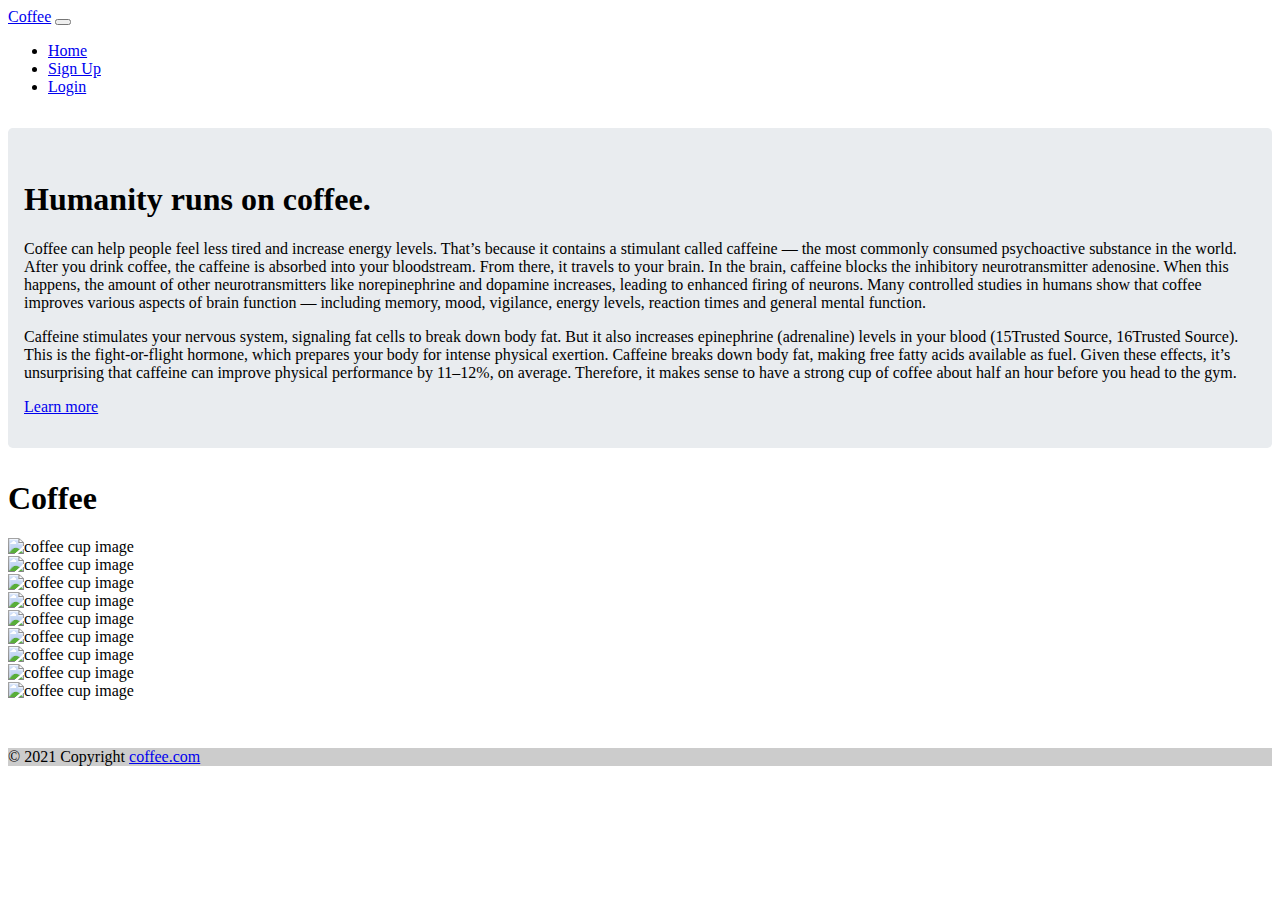
==== index.html @ 8d2e04e0 "Add a foolter and some CSS to index.html" ====
<!DOCTYPE html>
<html lang="en">

<head>
    <meta charset="UTF-8">
    <meta http-equiv="X-UA-Compatible" content="IE=edge">
    <meta name="viewport" content="width=device-width, initial-scale=1.0">

    <link rel="stylesheet" href="CSS/indexStyle.css">
    <!-- Bootstrap -->
    <link href="https://cdn.jsdelivr.net/npm/bootstrap@5.0.0-beta2/dist/css/bootstrap.min.css" rel="stylesheet" integrity="sha384-BmbxuPwQa2lc/FVzBcNJ7UAyJxM6wuqIj61tLrc4wSX0szH/Ev+nYRRuWlolflfl" crossorigin="anonymous">
    <script src="https://cdn.jsdelivr.net/npm/bootstrap@5.0.0-beta2/dist/js/bootstrap.bundle.min.js" integrity="sha384-b5kHyXgcpbZJO/tY9Ul7kGkf1S0CWuKcCD38l8YkeH8z8QjE0GmW1gYU5S9FOnJ0" crossorigin="anonymous"></script>
    <script src="https://cdn.jsdelivr.net/npm/@popperjs/core@2.6.0/dist/umd/popper.min.js" integrity="sha384-KsvD1yqQ1/1+IA7gi3P0tyJcT3vR+NdBTt13hSJ2lnve8agRGXTTyNaBYmCR/Nwi" crossorigin="anonymous"></script>
    <script src="https://cdn.jsdelivr.net/npm/bootstrap@5.0.0-beta2/dist/js/bootstrap.min.js" integrity="sha384-nsg8ua9HAw1y0W1btsyWgBklPnCUAFLuTMS2G72MMONqmOymq585AcH49TLBQObG" crossorigin="anonymous"></script>

    <title>Coffee</title>
</head>

<body>
    <nav class="navbar navbar-expand-lg navbar-dark bg-dark">
        <div class="container-fluid">
            <a class="navbar-brand" href="#">Coffee</a>
            <button class="navbar-toggler" type="button" data-bs-toggle="collapse" data-bs-target="#navbarNav" aria-controls="navbarNav" aria-expanded="false" aria-label="Toggle navigation">
            <span class="navbar-toggler-icon"></span>
          </button>
            <div class="collapse navbar-collapse" id="navbarNav">
                <ul class="navbar-nav">
                    <li class="nav-item">
                        <a class="nav-link active" aria-current="page" href="#">Home</a>
                    </li>
                    <li class="nav-item">
                        <a class="nav-link" href="signup.html">Sign Up</a>
                    </li>
                    <li class="nav-item">
                        <a class="nav-link" href="login.html">Login</a>
                    </li>
                </ul>
            </div>
        </div>
    </nav>


    <div class="container">
        <div class="jumbotron">
            <h1>Humanity runs on coffee.</h1>
            <p>Coffee can help people feel less tired and increase energy levels. That’s because it contains a stimulant called caffeine — the most commonly consumed psychoactive substance in the world. After you drink coffee, the caffeine is absorbed into
                your bloodstream. From there, it travels to your brain. In the brain, caffeine blocks the inhibitory neurotransmitter adenosine. When this happens, the amount of other neurotransmitters like norepinephrine and dopamine increases, leading
                to enhanced firing of neurons. Many controlled studies in humans show that coffee improves various aspects of brain function — including memory, mood, vigilance, energy levels, reaction times and general mental function.</p>
            <p>
                <p>Caffeine stimulates your nervous system, signaling fat cells to break down body fat. But it also increases epinephrine (adrenaline) levels in your blood (15Trusted Source, 16Trusted Source). This is the fight-or-flight hormone, which prepares
                    your body for intense physical exertion. Caffeine breaks down body fat, making free fatty acids available as fuel. Given these effects, it’s unsurprising that caffeine can improve physical performance by 11–12%, on average. Therefore,
                    it makes sense to have a strong cup of coffee about half an hour before you head to the gym.</p>
                <a class="btn btn-primary btn-lg" href="#" role="button">Learn more</a>
        </div>
    </div>
    <div class="container">
        <h1>Coffee </h1>
        <div class="row">
            <div class="col-lg-4 col-sm-12  col-md-12">
                <img src="images/coffee-1.jpg" alt="coffee cup image" class="img-fluid img-thumbnail h-20">
            </div>
            <div class="col-lg-4 col-sm-12  col-md-12">
                <img src="images/coffee-2.jpg" alt="coffee cup image" class="img-fluid img-thumbnail h-20">
            </div>
            <div class="col-lg-4 col-sm-12  col-md-12">
                <img src="images/coffee-3.jpg" alt="coffee cup image" class="img-fluid img-thumbnail h-20">
            </div>
        </div>

        <div class="row">
            <div class="col-lg-4 col-sm-12  col-md-12">
                <img src="images/coffee-4.jpg" alt="coffee cup image" class="img-fluid img-thumbnail h-20">
            </div>
            <div class="col-lg-4 col-sm-12  col-md-12">
                <img src="images/coffee-5.jpg" alt="coffee cup image" class="img-fluid img-thumbnail h-20">
            </div>
            <div class="col-lg-4 col-sm-12  col-md-12">
                <img src="images/coffee-6.jpg" alt="coffee cup image" class="img-fluid img-thumbnail h-20">
            </div>
        </div>

        <div class="row">
            <div class="col-lg-4 col-sm-12  col-md-12">
                <img src="images/coffee-7.jpg" alt="coffee cup image" class="img-fluid img-thumbnail h-20">
            </div>
            <div class="col-lg-4 col-sm-12  col-md-12">
                <img src="images/coffee-8.jpg" alt="coffee cup image" class="img-fluid img-thumbnail h-20">
            </div>
            <div class="col-lg-4 col-sm-12  col-md-12">
                <img src="images/coffee-9.jpg" alt="coffee cup image" class="img-fluid img-thumbnail h-20">
            </div>
        </div>
    </div>

    <footer class="bg-light text-center text-lg-start">
        <!-- Copyright -->
        <div class="text-center p-3" style="background-color: rgba(0, 0, 0, 0.2)">
            © 2021 Copyright
            <a class="nav-link text-dark" href="https://google.com/">coffee.com</a>
        </div>
        <!-- Copyright -->
    </footer>
</body>

</html>
---- CSS/indexStyle.css ----
.jumbotron {
    padding: 2rem 1rem;
    margin-bottom: 2rem;
    background-color: #e9ecef;
    border-radius: .3rem;
    margin-top: 2rem;
}

footer {
    margin-top: 3rem;
}
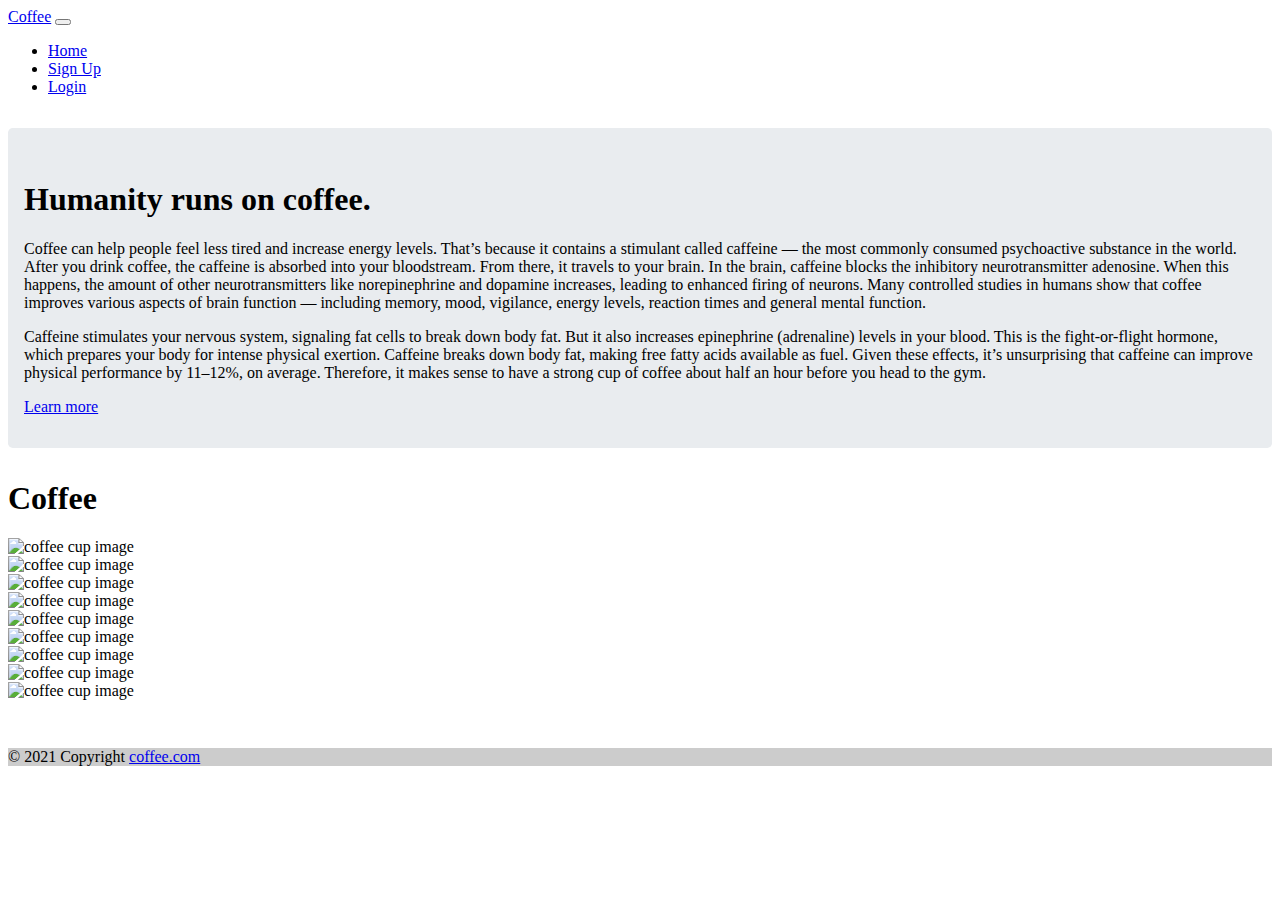
==== commit ebc9f587: "Made some changes in index.html and complete frontend design of signup page" ====
--- a/index.html
+++ b/index.html
@@ -10,8 +10,6 @@
     <!-- Bootstrap -->
     <link href="https://cdn.jsdelivr.net/npm/bootstrap@5.0.0-beta2/dist/css/bootstrap.min.css" rel="stylesheet" integrity="sha384-BmbxuPwQa2lc/FVzBcNJ7UAyJxM6wuqIj61tLrc4wSX0szH/Ev+nYRRuWlolflfl" crossorigin="anonymous">
     <script src="https://cdn.jsdelivr.net/npm/bootstrap@5.0.0-beta2/dist/js/bootstrap.bundle.min.js" integrity="sha384-b5kHyXgcpbZJO/tY9Ul7kGkf1S0CWuKcCD38l8YkeH8z8QjE0GmW1gYU5S9FOnJ0" crossorigin="anonymous"></script>
-    <script src="https://cdn.jsdelivr.net/npm/@popperjs/core@2.6.0/dist/umd/popper.min.js" integrity="sha384-KsvD1yqQ1/1+IA7gi3P0tyJcT3vR+NdBTt13hSJ2lnve8agRGXTTyNaBYmCR/Nwi" crossorigin="anonymous"></script>
-    <script src="https://cdn.jsdelivr.net/npm/bootstrap@5.0.0-beta2/dist/js/bootstrap.min.js" integrity="sha384-nsg8ua9HAw1y0W1btsyWgBklPnCUAFLuTMS2G72MMONqmOymq585AcH49TLBQObG" crossorigin="anonymous"></script>
 
     <title>Coffee</title>
 </head>
@@ -47,9 +45,9 @@
                 your bloodstream. From there, it travels to your brain. In the brain, caffeine blocks the inhibitory neurotransmitter adenosine. When this happens, the amount of other neurotransmitters like norepinephrine and dopamine increases, leading
                 to enhanced firing of neurons. Many controlled studies in humans show that coffee improves various aspects of brain function — including memory, mood, vigilance, energy levels, reaction times and general mental function.</p>
             <p>
-                <p>Caffeine stimulates your nervous system, signaling fat cells to break down body fat. But it also increases epinephrine (adrenaline) levels in your blood (15Trusted Source, 16Trusted Source). This is the fight-or-flight hormone, which prepares
-                    your body for intense physical exertion. Caffeine breaks down body fat, making free fatty acids available as fuel. Given these effects, it’s unsurprising that caffeine can improve physical performance by 11–12%, on average. Therefore,
-                    it makes sense to have a strong cup of coffee about half an hour before you head to the gym.</p>
+                <p>Caffeine stimulates your nervous system, signaling fat cells to break down body fat. But it also increases epinephrine (adrenaline) levels in your blood. This is the fight-or-flight hormone, which prepares your body for intense physical
+                    exertion. Caffeine breaks down body fat, making free fatty acids available as fuel. Given these effects, it’s unsurprising that caffeine can improve physical performance by 11–12%, on average. Therefore, it makes sense to have a strong
+                    cup of coffee about half an hour before you head to the gym.</p>
                 <a class="btn btn-primary btn-lg" href="#" role="button">Learn more</a>
         </div>
     </div>
